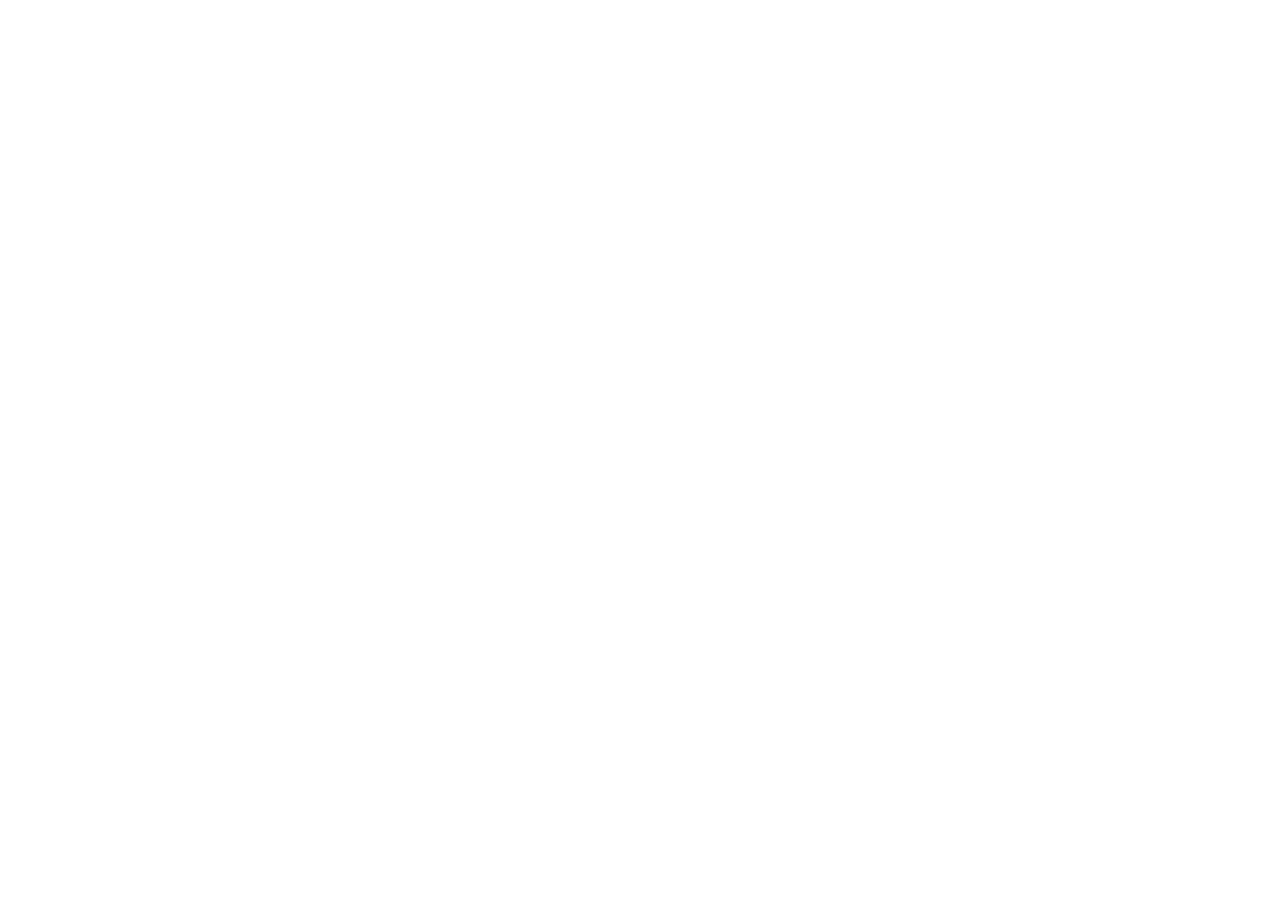
==== index.html @ 6e108dac "ADDED P5 guides" ====
<!DOCTYPE html><html lang="en"><head>
    <script src="p5.js"></script>
    <script src="p5.sound.min.js"></script>
    <script src="libraries/p5.clickable.js"></script>
    <link rel="stylesheet" type="text/css" href="style.css">
    <meta charset="utf-8">

  </head>
  <body>
    <main>
    </main>
    <script src="sketch.js"></script>
  

</body></html>
---- style.css ----
html, body {
  margin: 0;
  padding: 0;
}
canvas {
  display: block;
}
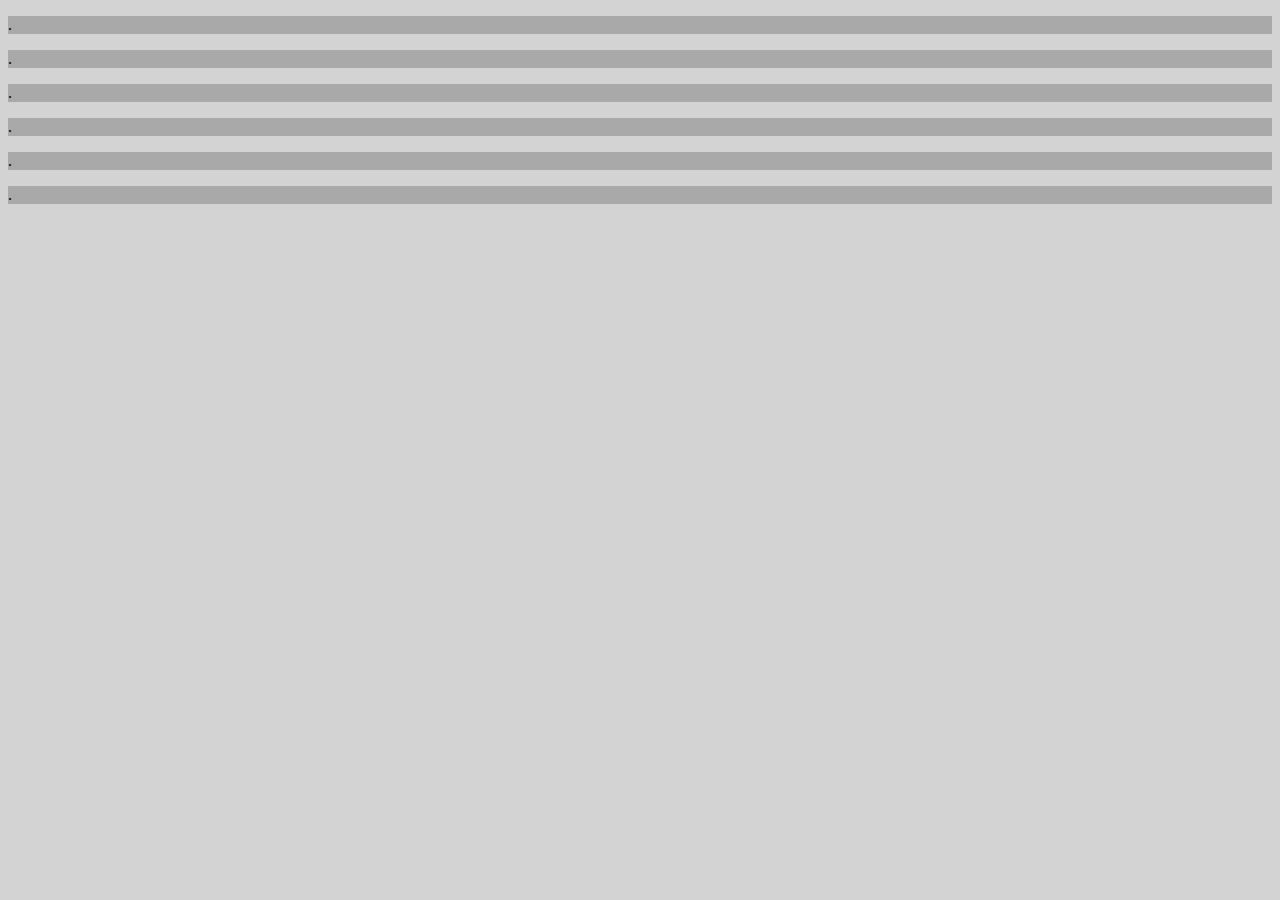
==== commit 35279804: "CHANGES" ====
--- a/index.html
+++ b/index.html
@@ -1,15 +1,33 @@
-<!DOCTYPE html><html lang="en"><head>
-    <script src="p5.js"></script>
-    <script src="p5.sound.min.js"></script>
-    <script src="libraries/p5.clickable.js"></script>
-    <link rel="stylesheet" type="text/css" href="style.css">
-    <meta charset="utf-8">
+<!DOCTYPE html>
+<html lang="en">
 
-  </head>
-  <body>
-    <main>
-    </main>
-    <script src="sketch.js"></script>
-  
+<head>
+  <script src="p5.js"></script>
+  <script src="p5.sound.min.js"></script>
+  <script src="libraries/p5.clickable.js"></script>
+  <link rel="stylesheet" type="text/css" href="style.css">
+  <meta charset="utf-8">
 
-</body></html>+</head>
+
+<body>
+
+
+  <p> . </p>
+  <p> . </p>
+  <p> . </p>
+
+  <main>
+
+  </main>
+
+  <script src="sketch.js"></script>
+
+
+</body>
+
+  <p> . </p>
+  <p> . </p>
+  <p> . </p>
+
+</html>
--- a/style.css
+++ b/style.css
@@ -1,7 +1,28 @@
+@import url('https://fonts.googleapis.com/css2?family=Yatra+One&display=swap');
 html, body {
-  margin: 0;
-  padding: 0;
+  background-color: lightgray;
+  margin: 10;
+  padding: 10;
+  background-image: url("./Assets/backgroundhtml.png");
 }
 canvas {
   display: block;
+  padding-top: 100px
+  margin-top: 100px;
+  margin-left: auto;
+  margin-right: auto;
+  border-radius: 30px;
+
 }
+.box{
+background-image: url("./Assets/backgroundhtml.png")
+background-size:center;
+}
+
+div { input = createInput("  name") 200,100;
+
+
+}
+
+
+p {background-color: darkgray;}
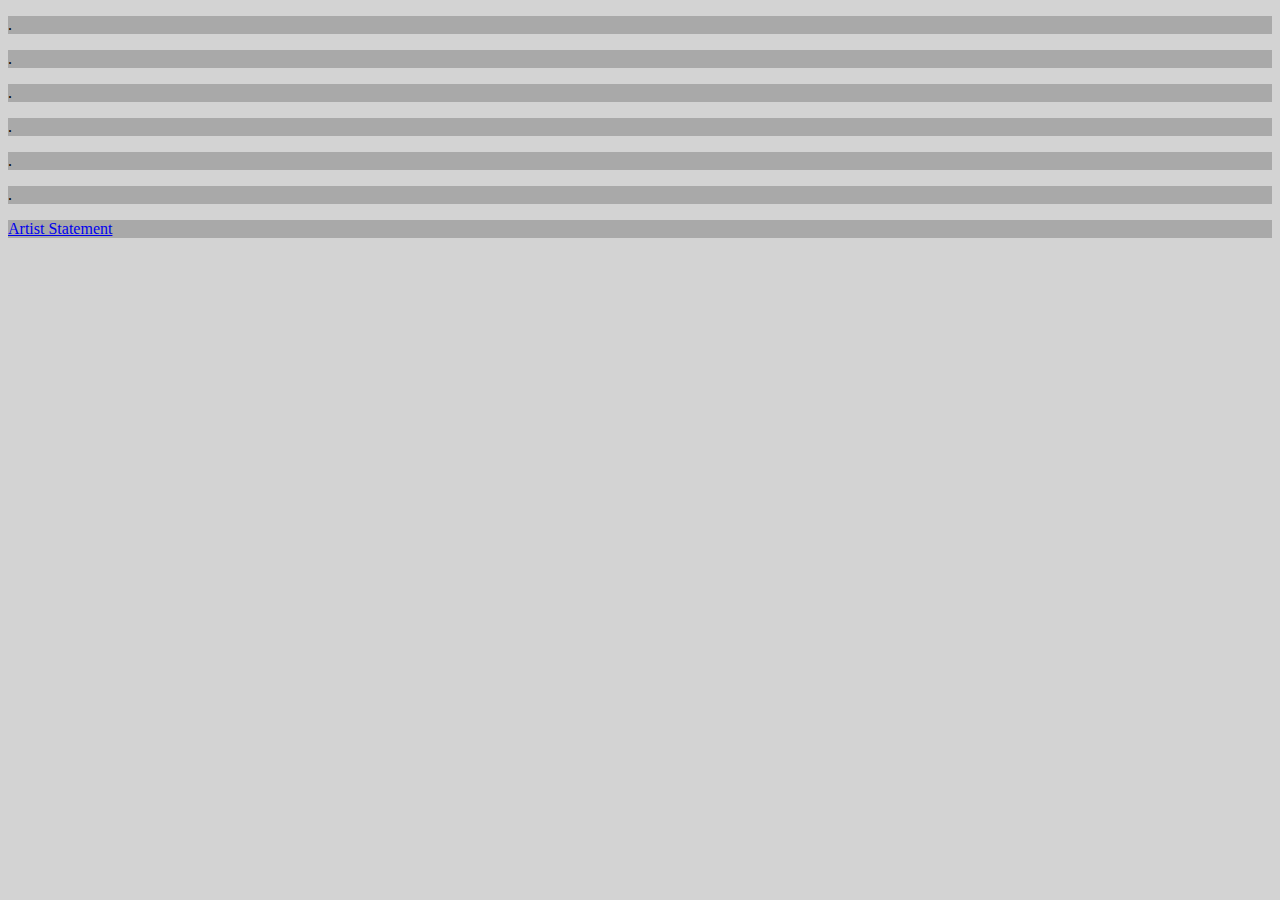
==== commit a4333f17: "html second" ====
--- a/index.html
+++ b/index.html
@@ -31,3 +31,4 @@
   <p> . </p>
 
 </html>
+<p><a href="artiststatement.html"> Artist Statement
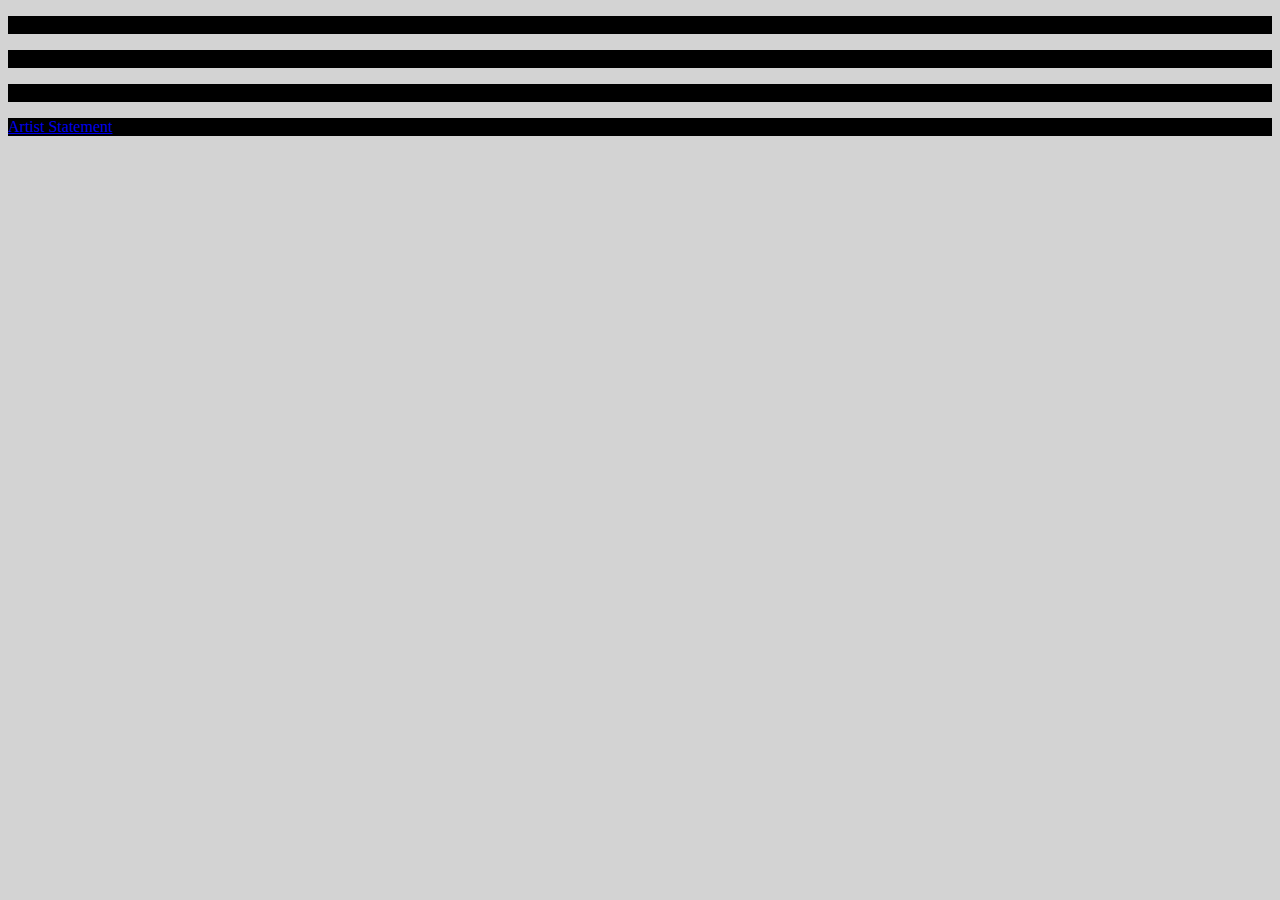
==== commit 830bb712: "addition of graphics" ====
--- a/index.html
+++ b/index.html
@@ -26,9 +26,7 @@
 
 </body>
 
-  <p> . </p>
-  <p> . </p>
-  <p> . </p>
+
 
 </html>
 <p><a href="artiststatement.html"> Artist Statement
--- a/style.css
+++ b/style.css
@@ -7,7 +7,7 @@
 }
 canvas {
   display: block;
-  padding-top: 100px
+  padding-top: 1000px``
   margin-top: 100px;
   margin-left: auto;
   margin-right: auto;
@@ -25,4 +25,4 @@
 }
 
 
-p {background-color: darkgray;}
+p {background-color: black;}
